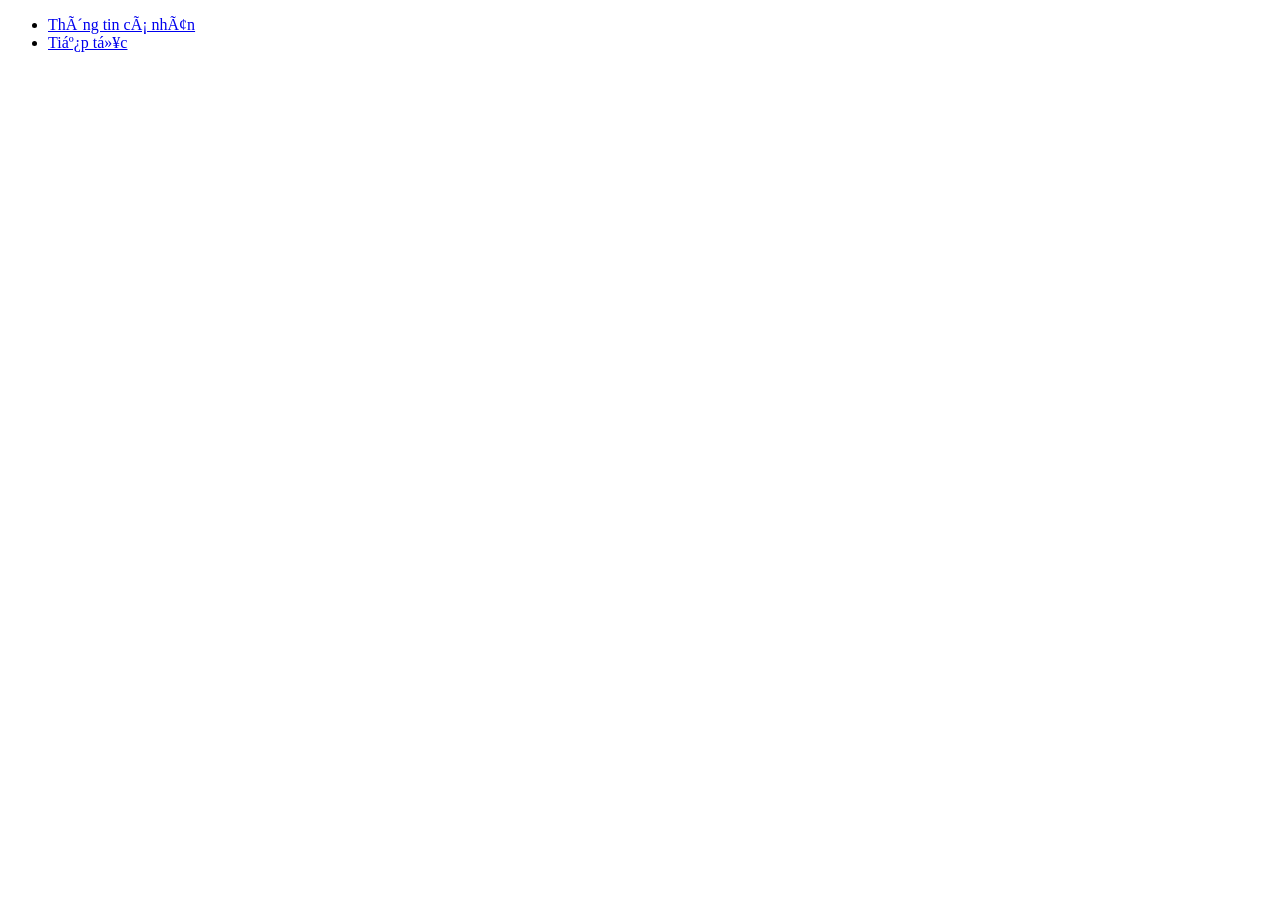
==== index.html @ 0f13d981 "Change link from page1.html to page2.html" ====
<!DOCTYPE html>
<html lang = "vi">
        <head>
               <title>Thông tin cá nhân</title>
               <meta charset = "uft-8">
        </head>
        <body> 
               <ul>
                   <li>
                       <a href = "html/page1.html">Thông tin cá nhân</a>
                   </li>
                   <li>
                       <a href = "html/page2.html">Tiếp tục</a>
                   </li>
               </ul>
        </body>
</html>
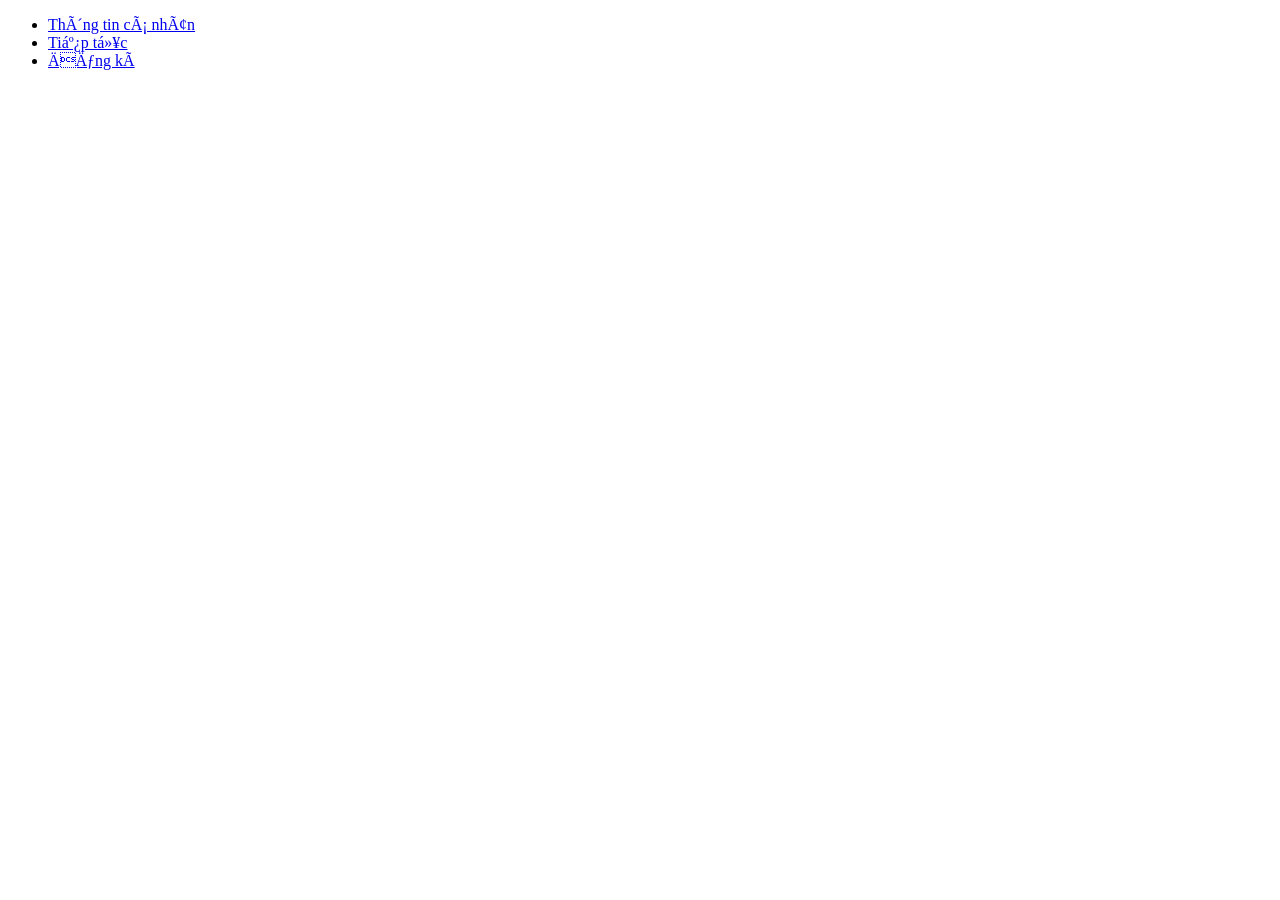
==== commit 82c1daa3: "Update all" ====
--- a/index.html
+++ b/index.html
@@ -12,6 +12,9 @@
                    <li>
                        <a href = "html/page2.html">Tiếp tục</a>
                    </li>
+                   <li>
+                       <a href = "html/page3.html">Đăng kí</a>
+                   </li>
                </ul>
         </body>
 </html>
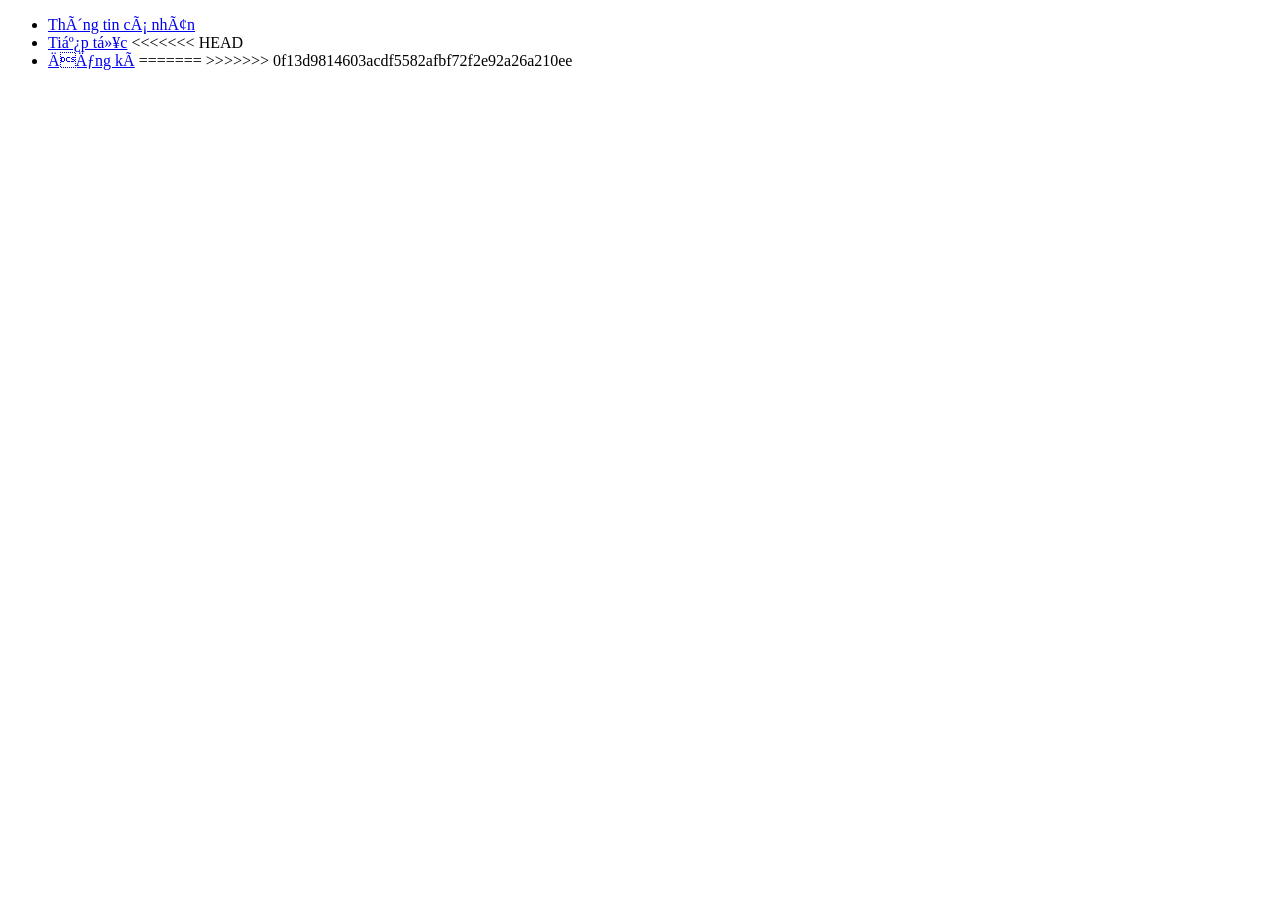
==== commit a2abfacf: "hoan tat merge va update" ====
--- a/index.html
+++ b/index.html
@@ -11,9 +11,12 @@
                    </li>
                    <li>
                        <a href = "html/page2.html">Tiếp tục</a>
+<<<<<<< HEAD
                    </li>
                    <li>
                        <a href = "html/page3.html">Đăng kí</a>
+=======
+>>>>>>> 0f13d9814603acdf5582afbf72f2e92a26a210ee
                    </li>
                </ul>
         </body>
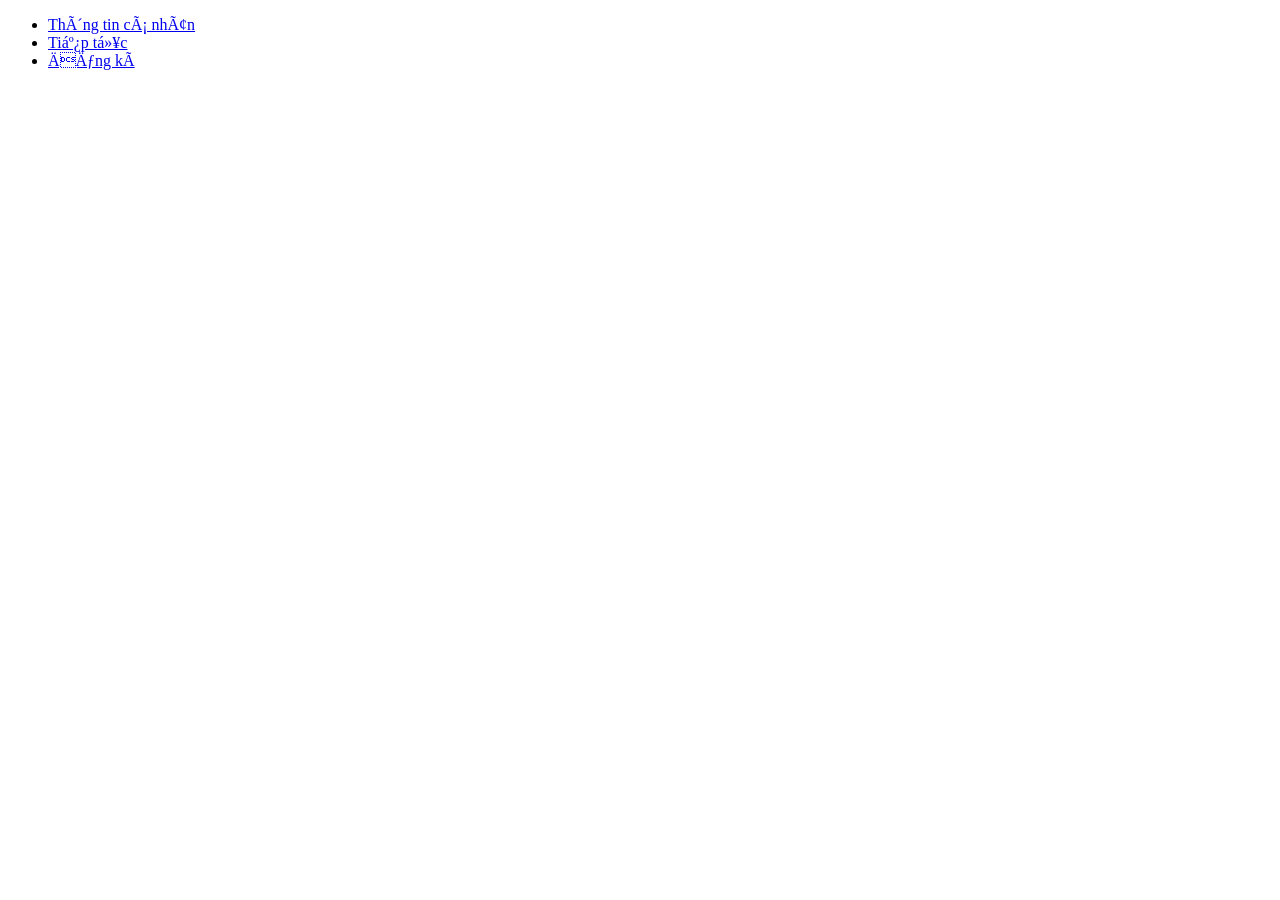
==== commit d0b18d8f: "Fix" ====
--- a/index.html
+++ b/index.html
@@ -11,12 +11,11 @@
                    </li>
                    <li>
                        <a href = "html/page2.html">Tiếp tục</a>
-<<<<<<< HEAD
+
                    </li>
                    <li>
                        <a href = "html/page3.html">Đăng kí</a>
-=======
->>>>>>> 0f13d9814603acdf5582afbf72f2e92a26a210ee
+
                    </li>
                </ul>
         </body>
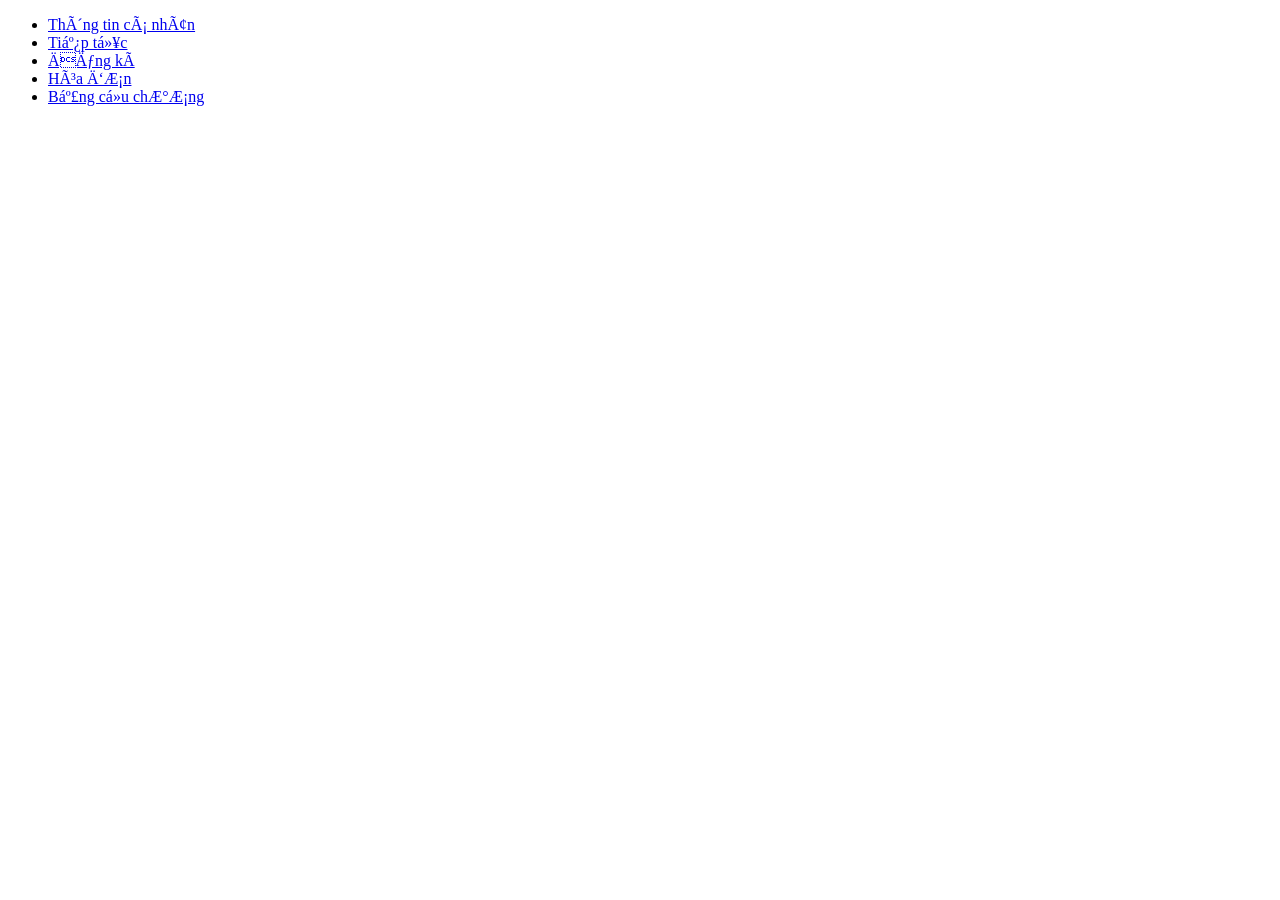
==== commit 17a32a0b: "Add latest files" ====
--- a/index.html
+++ b/index.html
@@ -17,6 +17,14 @@
                        <a href = "html/page3.html">Đăng kí</a>
 
                    </li>
+                    <li>
+                       <a href = "html/page4.html">Hóa đơn</a>
+
+                   </li>
+                   <li>
+                       <a href = "html/page5.html">Bảng cửu chương</a>
+
+                   </li>
                </ul>
         </body>
 </html>
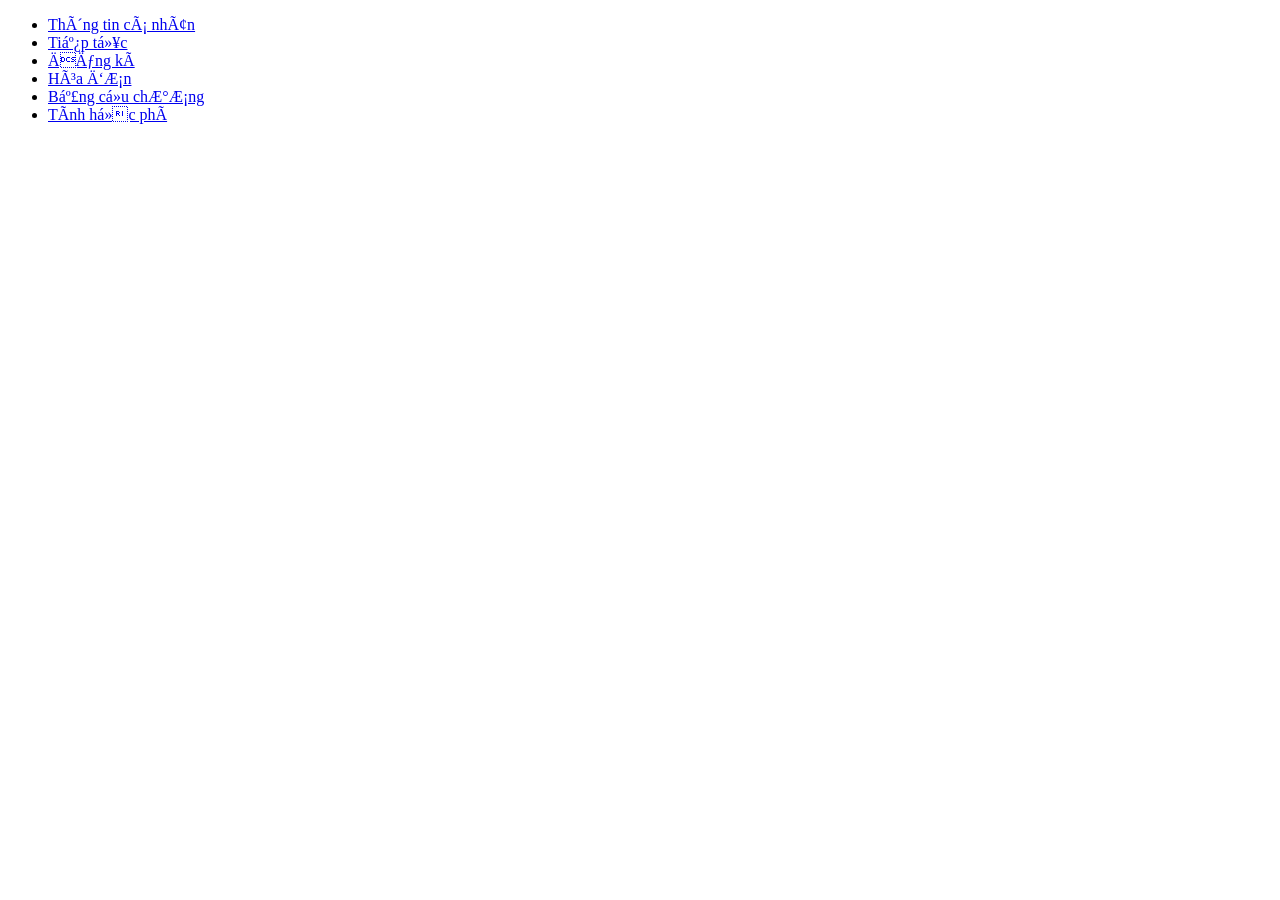
==== commit 7359e85a: "Update project 5/6 styles and fix project 6 script reference" ====
--- a/index.html
+++ b/index.html
@@ -25,6 +25,10 @@
                        <a href = "html/page5.html">Bảng cửu chương</a>
 
                    </li>
+                    <li>
+                       <a href = "html/page6.html">Tính học phí</a>
+
+                   </li>
                </ul>
         </body>
 </html>
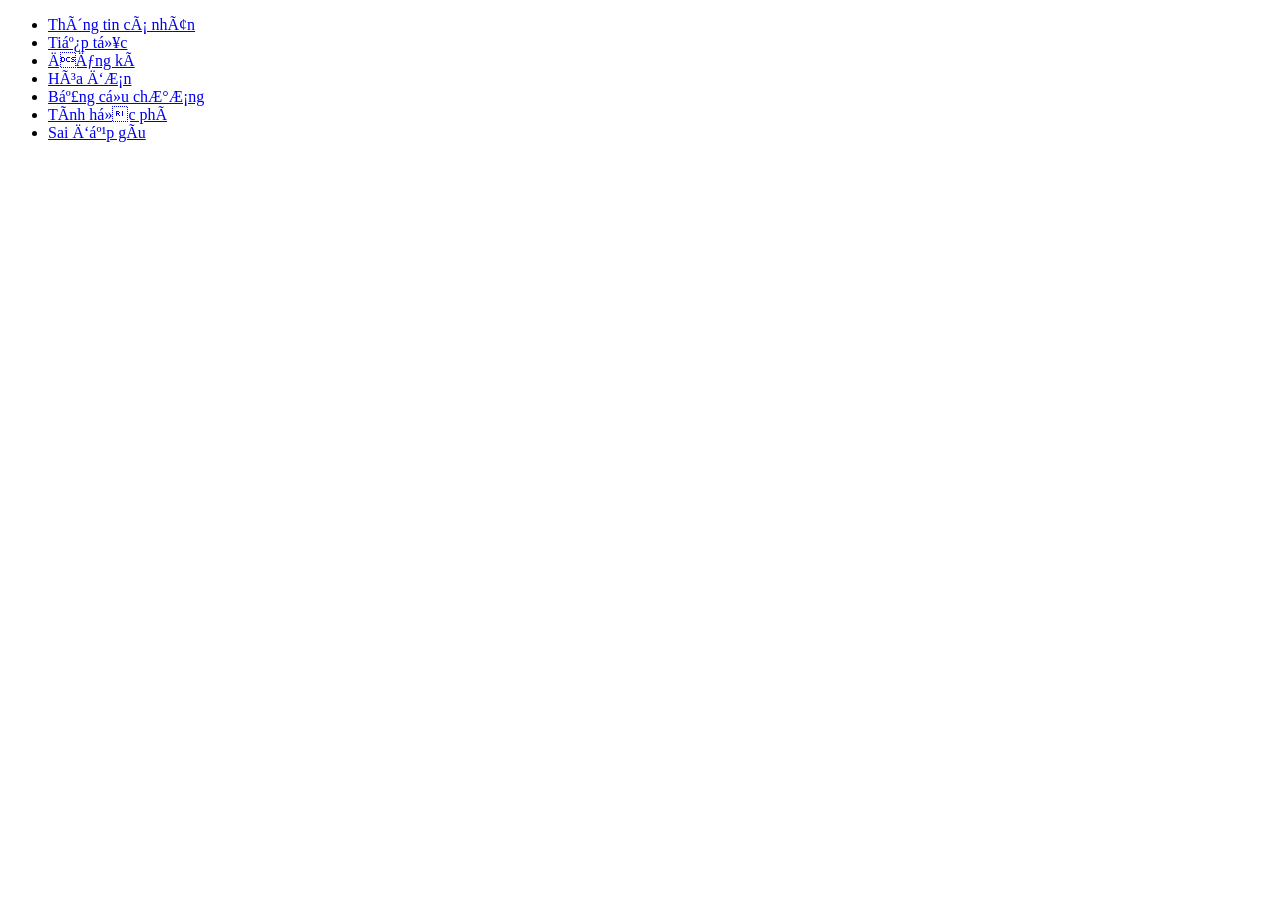
==== commit f0f44933: "Push all files to GitHub" ====
--- a/index.html
+++ b/index.html
@@ -29,6 +29,10 @@
                        <a href = "html/page6.html">Tính học phí</a>
 
                    </li>
+                   <li>
+                       <a href = "html/page7.html">Sai đẹp gíu</a>
+
+                   </li>
                </ul>
         </body>
 </html>
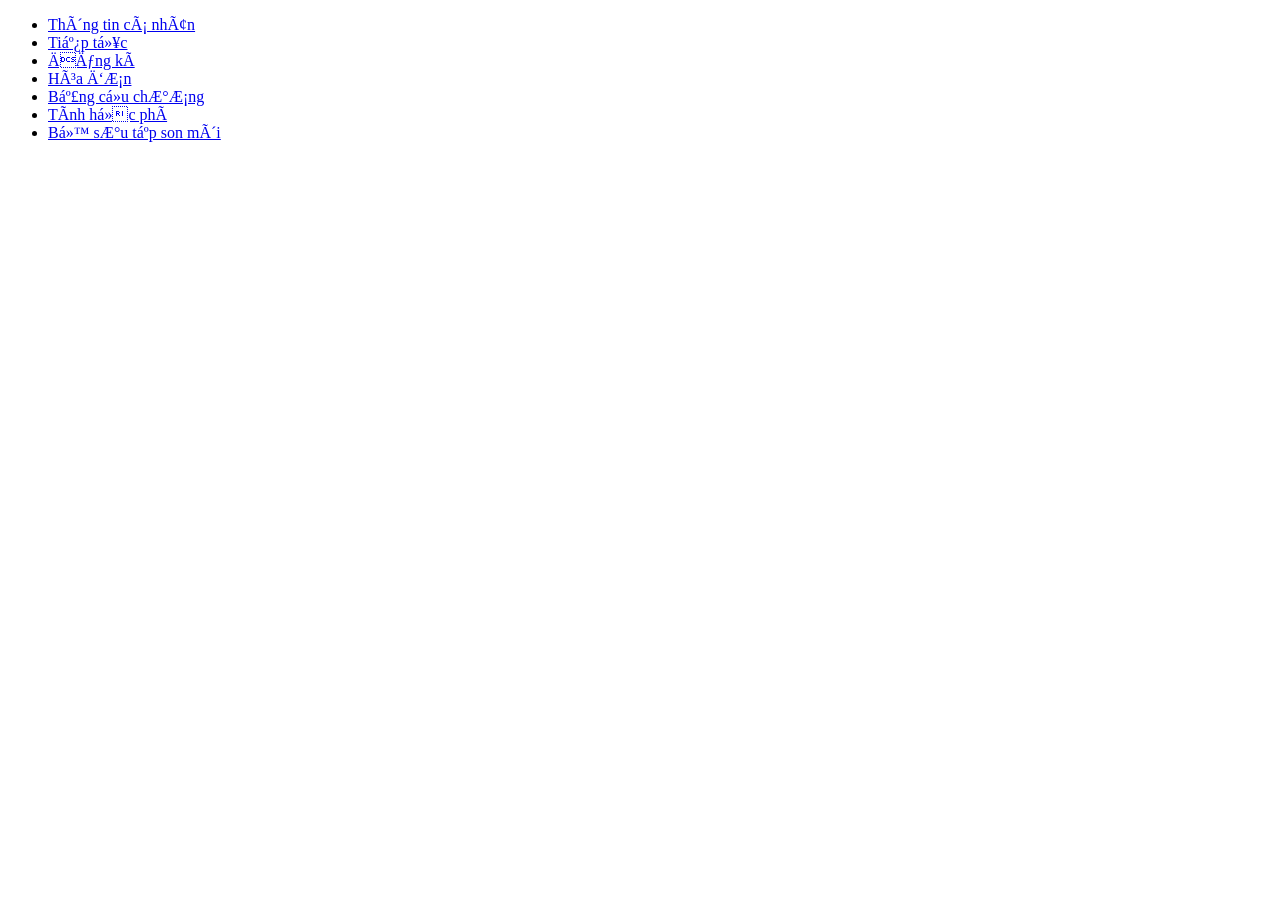
==== commit 699e243b: "Sua page7, product-detail, lib7 va them anh san pham" ====
--- a/index.html
+++ b/index.html
@@ -30,7 +30,7 @@
 
                    </li>
                    <li>
-                       <a href = "html/page7.html">Sai đẹp gíu</a>
+                       <a href = "html/page7.html">Bộ sưu tập son môi</a>
 
                    </li>
                </ul>
